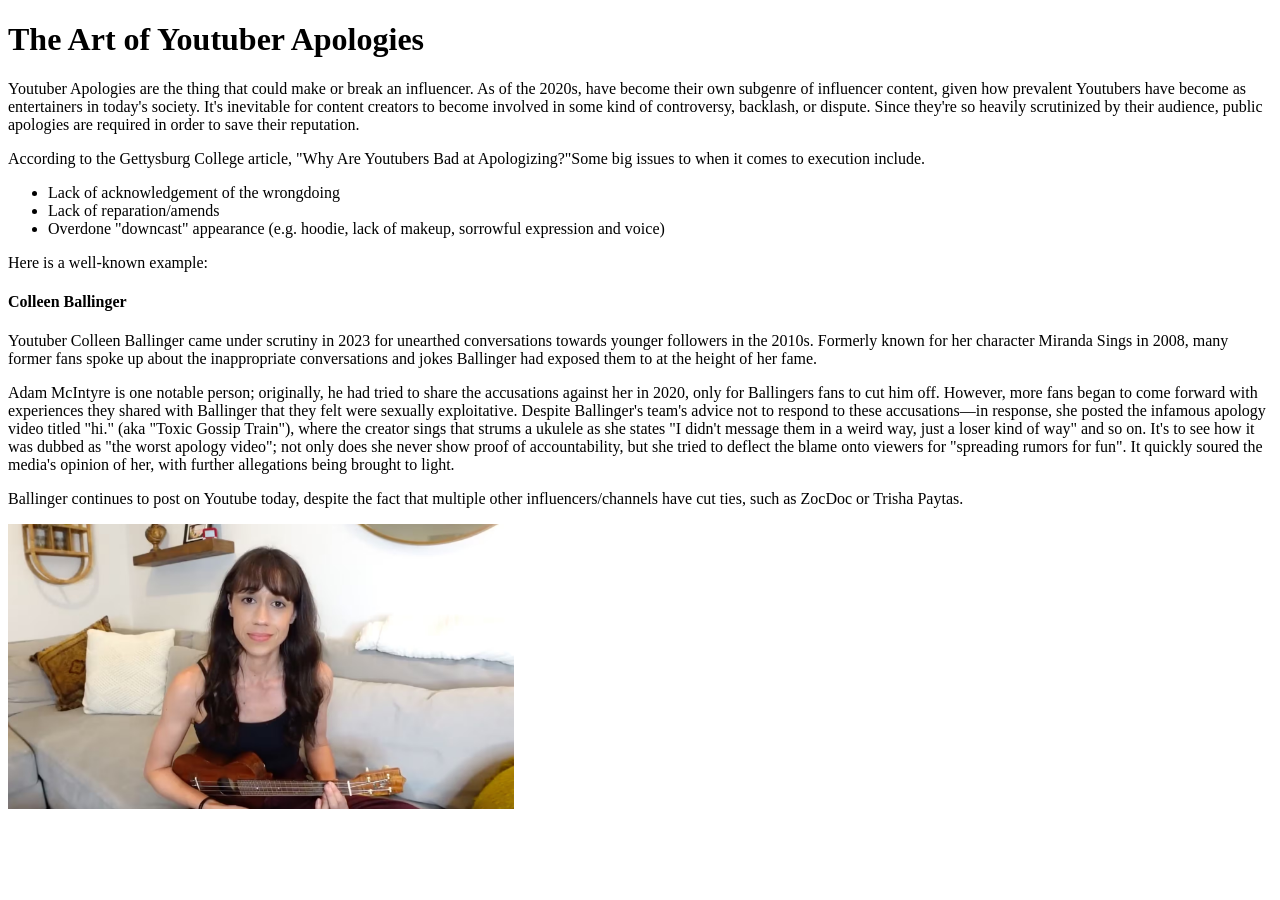
==== passion/passion.html @ a0c43c72 "Finalize" ====
<!doctype html>
<html>

<head><h1>The Art of Youtuber Apologies</h1></head>

<body>

    <p>Youtuber Apologies are the thing that could make or break an influencer. As of the 2020s, have become their own subgenre of influencer content, given how prevalent Youtubers have become as entertainers in today&apos;s society. It&apos;s inevitable for content creators to become involved in some kind of controversy, backlash, or dispute. Since they&apos;re so heavily scrutinized by their audience, public apologies are required in order to save their reputation.</p>
    
    <p>According to the Gettysburg College article,  &quot;Why Are Youtubers Bad at Apologizing?&quot;Some big issues to when it comes to execution include.</p>
    
    <ul>
        <li>Lack of acknowledgement of the wrongdoing</li>
        <li>Lack of reparation/amends</li>
        <li>Overdone  &quot;downcast&quot; appearance (e.g. hoodie, lack of makeup, sorrowful expression and voice)</li>
    </ul>

    <p>Here is a well-known example:</p>
    
    
    <h4>Colleen Ballinger</h4>
    
    <p>Youtuber Colleen Ballinger came under scrutiny in 2023 for unearthed conversations towards younger followers in the 2010s. Formerly known for her character Miranda Sings in 2008, many former fans spoke up about the inappropriate conversations and jokes Ballinger had exposed them to at the height of her fame.</p>
        
    <p>Adam McIntyre is one notable person; originally, he had tried to share the accusations against her in 2020, only for Ballingers fans to cut him off. However, more fans began to come forward with experiences they shared with Ballinger that they felt were sexually exploitative. Despite Ballinger&apos;s team&apos;s advice not to respond to these accusations&mdash;in response, she posted the infamous apology video titled  &quot;hi.&quot; (aka &quot;Toxic Gossip Train&quot;), where the creator sings that strums a ukulele as she states &quot;I didn&apos;t message them in a weird way, just a loser kind of way&quot; and so on. It&apos;s  to see how it was dubbed as &quot;the worst apology video&quot;; not only does she never show proof of accountability, but she tried to deflect the blame onto viewers for &quot;spreading rumors for fun&quot;. It quickly soured the media&apos;s opinion of her, with further allegations being brought to light.</p>
        
    <p>Ballinger continues to post on Youtube today, despite the fact that multiple other influencers/channels have cut ties, such as ZocDoc or Trisha Paytas.</p>

    <img src= "colleen-b.jpg" width="40%">

</body>

</html>
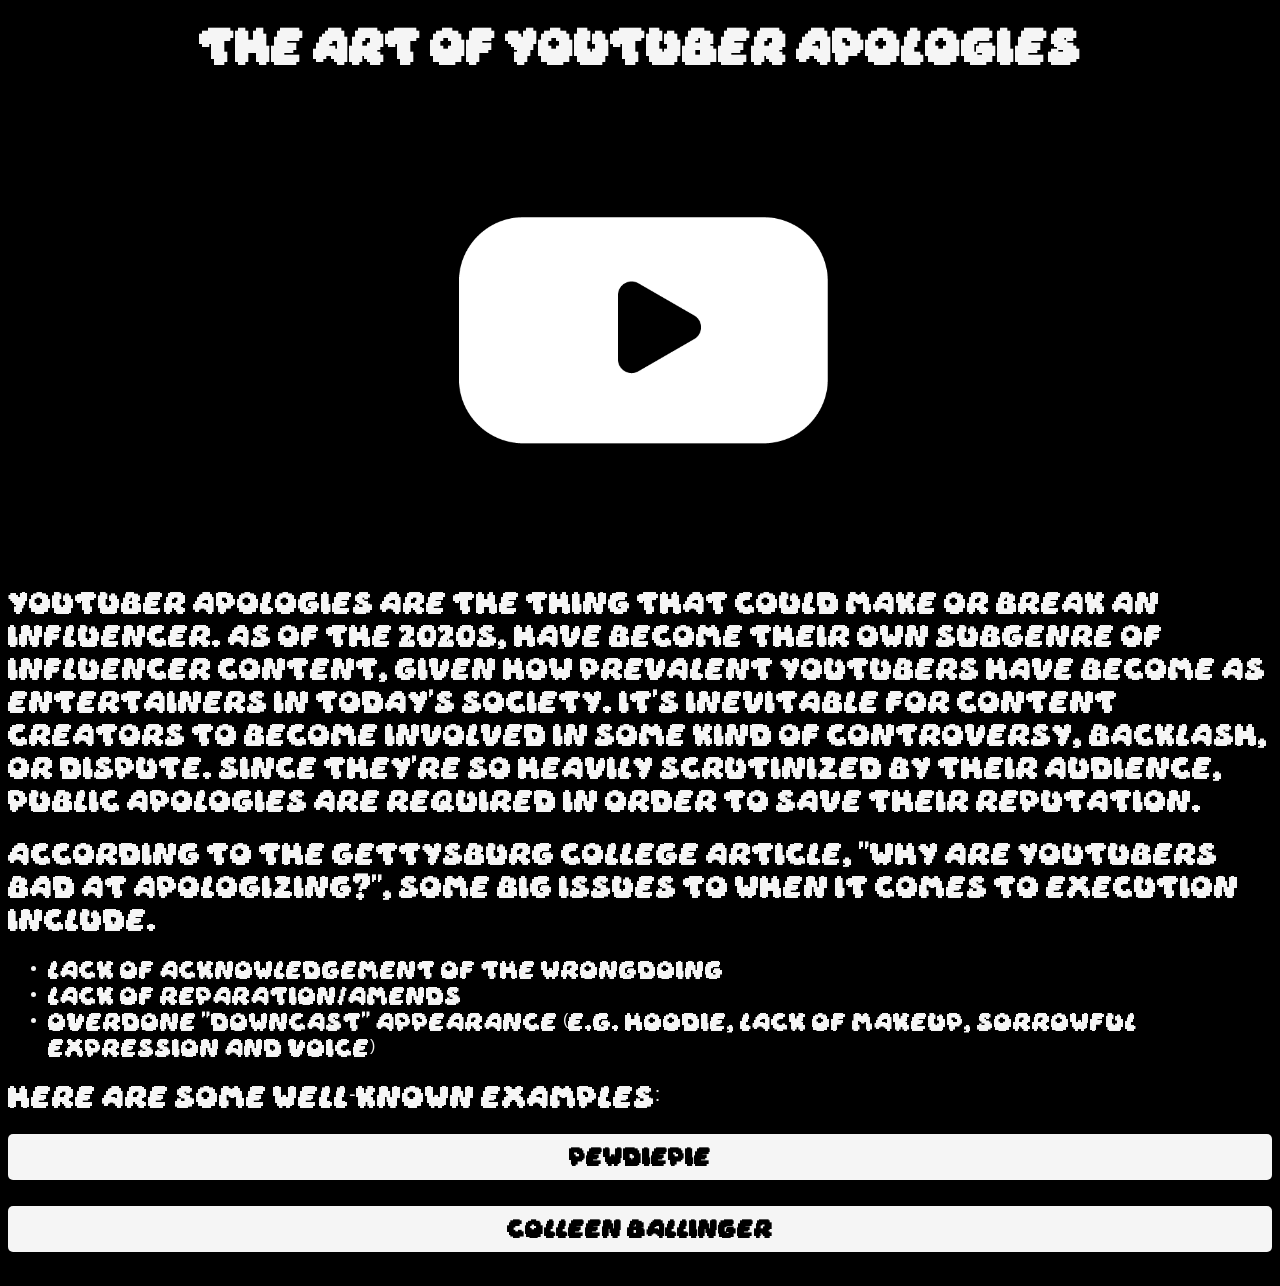
==== commit 41af4379: "Update" ====
--- a/passion/passion.html
+++ b/passion/passion.html
@@ -1,13 +1,21 @@
 <!doctype html>
 <html>
 
-<head><h1>The Art of Youtuber Apologies</h1></head>
+<head>
+    <link rel="stylesheet" href="passion.css">
+</head>
 
 <body>
 
+    <h1>The Art of Youtuber Apologies</h1>
+
+    <div class="center">
+    <img src="youtubelogo.png" width="40%">
+    </div>
+
     <p>Youtuber Apologies are the thing that could make or break an influencer. As of the 2020s, have become their own subgenre of influencer content, given how prevalent Youtubers have become as entertainers in today&apos;s society. It&apos;s inevitable for content creators to become involved in some kind of controversy, backlash, or dispute. Since they&apos;re so heavily scrutinized by their audience, public apologies are required in order to save their reputation.</p>
     
-    <p>According to the Gettysburg College article,  &quot;Why Are Youtubers Bad at Apologizing?&quot;Some big issues to when it comes to execution include.</p>
+    <p>According to the Gettysburg College article,  &quot;Why Are Youtubers Bad at Apologizing?&quot;, some big issues to when it comes to execution include.</p>
     
     <ul>
         <li>Lack of acknowledgement of the wrongdoing</li>
@@ -15,19 +23,18 @@
         <li>Overdone  &quot;downcast&quot; appearance (e.g. hoodie, lack of makeup, sorrowful expression and voice)</li>
     </ul>
 
-    <p>Here is a well-known example:</p>
+    <p>Here are some well-known examples:</p>
+      
+    <a href="pewdiepie.html" class="button-link">PewDiePie</a>
+  
+    <span style="margin-right: 10px;">PewDiePie</span>
     
+    <a href="colleen-b.html" class="button-link">Colleen Ballinger</a>
+
+    <span style="margin-right: 20px;">Colleen Ballinger</span>
     
-    <h4>Colleen Ballinger</h4>
-    
-    <p>Youtuber Colleen Ballinger came under scrutiny in 2023 for unearthed conversations towards younger followers in the 2010s. Formerly known for her character Miranda Sings in 2008, many former fans spoke up about the inappropriate conversations and jokes Ballinger had exposed them to at the height of her fame.</p>
-        
-    <p>Adam McIntyre is one notable person; originally, he had tried to share the accusations against her in 2020, only for Ballingers fans to cut him off. However, more fans began to come forward with experiences they shared with Ballinger that they felt were sexually exploitative. Despite Ballinger&apos;s team&apos;s advice not to respond to these accusations&mdash;in response, she posted the infamous apology video titled  &quot;hi.&quot; (aka &quot;Toxic Gossip Train&quot;), where the creator sings that strums a ukulele as she states &quot;I didn&apos;t message them in a weird way, just a loser kind of way&quot; and so on. It&apos;s  to see how it was dubbed as &quot;the worst apology video&quot;; not only does she never show proof of accountability, but she tried to deflect the blame onto viewers for &quot;spreading rumors for fun&quot;. It quickly soured the media&apos;s opinion of her, with further allegations being brought to light.</p>
-        
-    <p>Ballinger continues to post on Youtube today, despite the fact that multiple other influencers/channels have cut ties, such as ZocDoc or Trisha Paytas.</p>
-
-    <img src= "colleen-b.jpg" width="40%">
 
 </body>
 
+
 </html>
--- a/passion/passion.css
+++ b/passion/passion.css
@@ -0,0 +1,65 @@
+@font-face {
+    font-family: 'passion';
+    src: url('DaydreamRegular.woff2') format('woff2'),
+        url('DaydreamRegular.woff') format('woff');
+    font-weight: normal;
+    font-style: normal;
+    font-display: swap;
+}
+
+
+body {
+    background-color: black;
+  font-weight: normal;
+  font-style: normal;
+  font-display: swap;
+  font-family: 'passion', sans-serif;
+}
+
+
+h1 {
+    color:whitesmoke;
+    display: flex;
+    justify-content: center;
+    align-items: center;
+}
+
+
+.button-link {
+  justify-content: center;
+  display: flex;
+  align-items: center;
+  padding: 10px 20px;
+  background-color: whitesmoke;
+  color: black;
+  text-decoration: none; /* Removes the default underline */
+  border-radius: 5px;
+  font-weight: bold;
+  text-align: center;
+}
+
+
+.center {
+    text-align: center;
+}
+
+
+ul {
+    color:whitesmoke;
+}
+
+
+h4 {
+    color:whitesmoke;
+}
+
+
+a {
+    color:whitesmoke;
+}
+
+
+p {
+    font-size:20px;
+    color:whitesmoke;
+}
